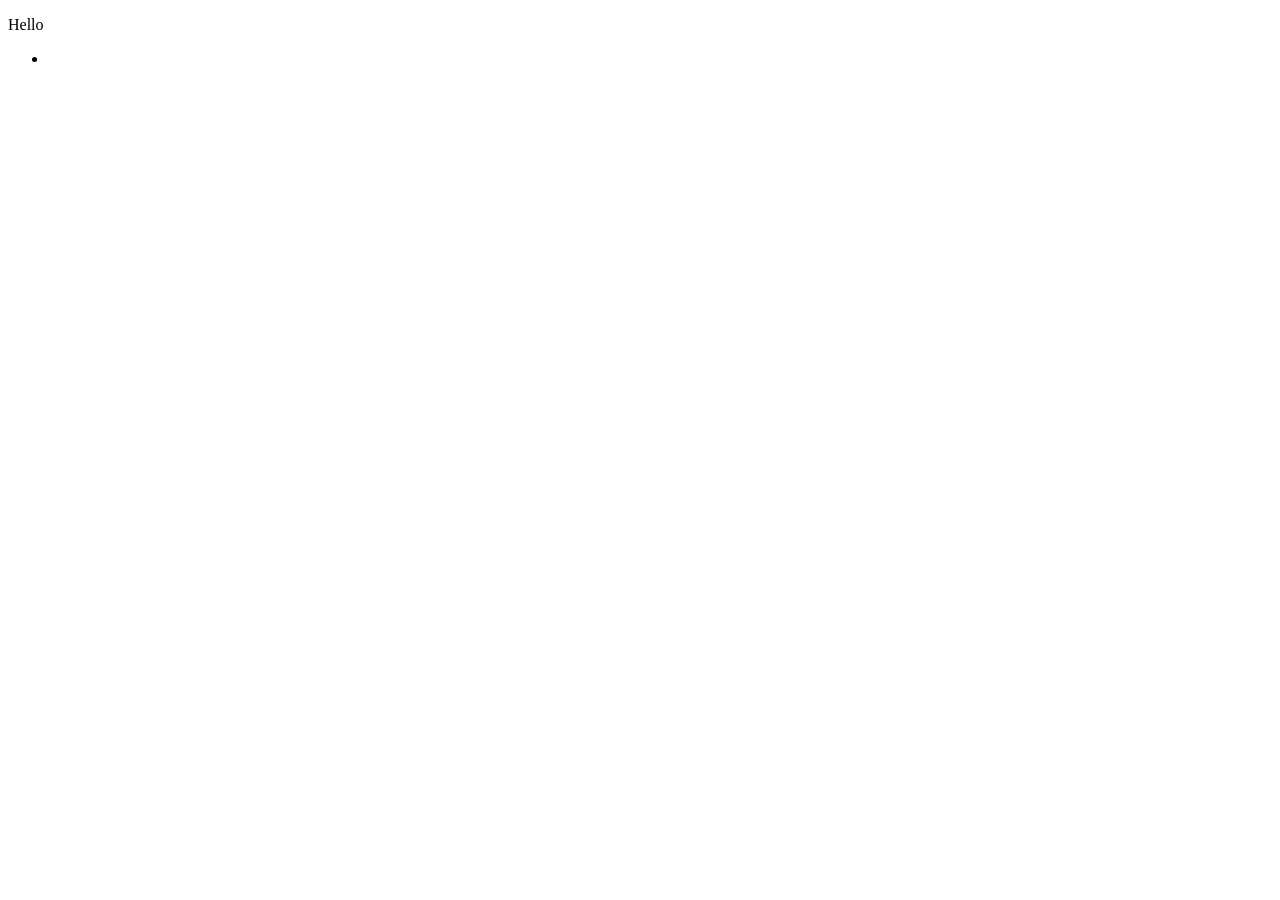
==== index.html @ bbcbbed4 "first commit" ====
<!DOCTYPE html>
<html lang="en">
<head>
    <meta charset="UTF-8">
    <meta name="viewport" content="width=device-width, initial-scale=1.0">
    <title>CV kautsar</title>
</head>
<body>

    <nav>
        <div class="nafbar">
            <div class="logo"></div>
            <p>Hello</p>

            <div class="menu">
                <ul>
                    <li></li>
                </ul>
            </div>
        </div>
        

    </nav>

    
    
</body>
</html>
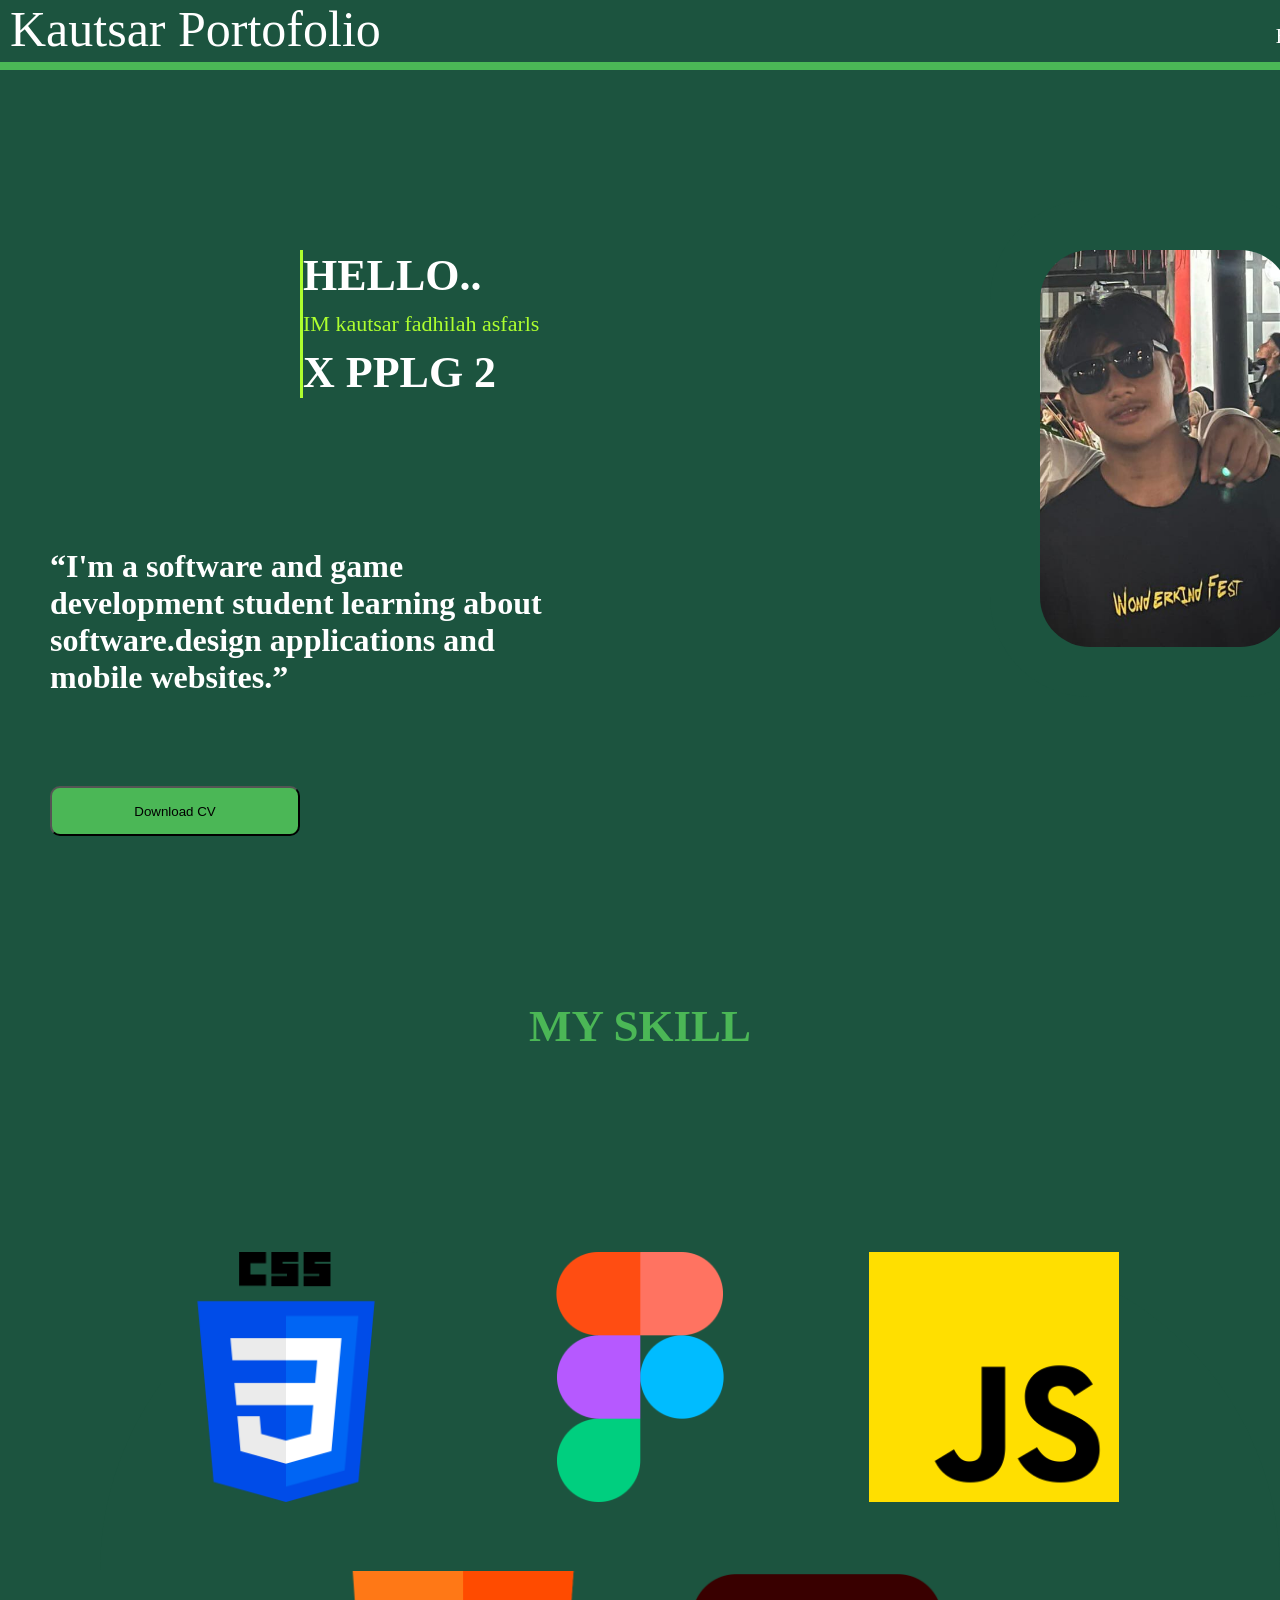
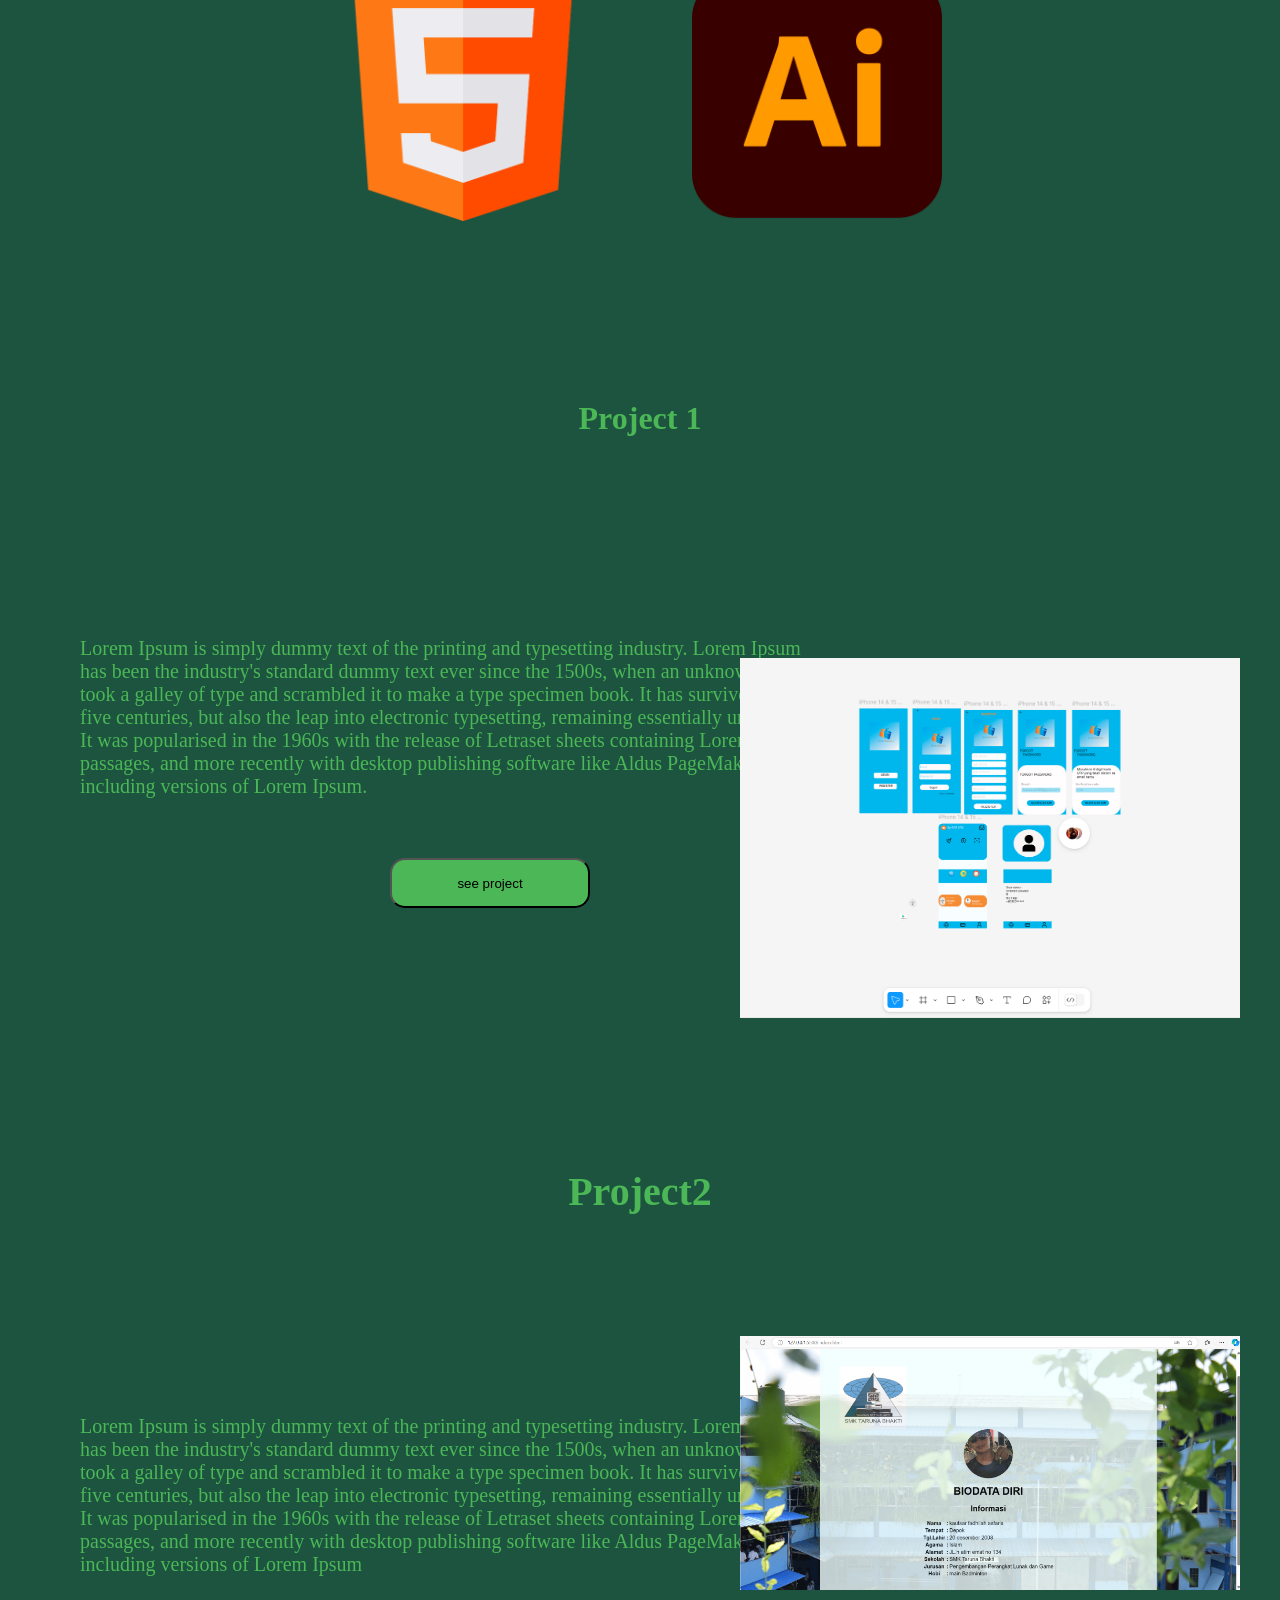
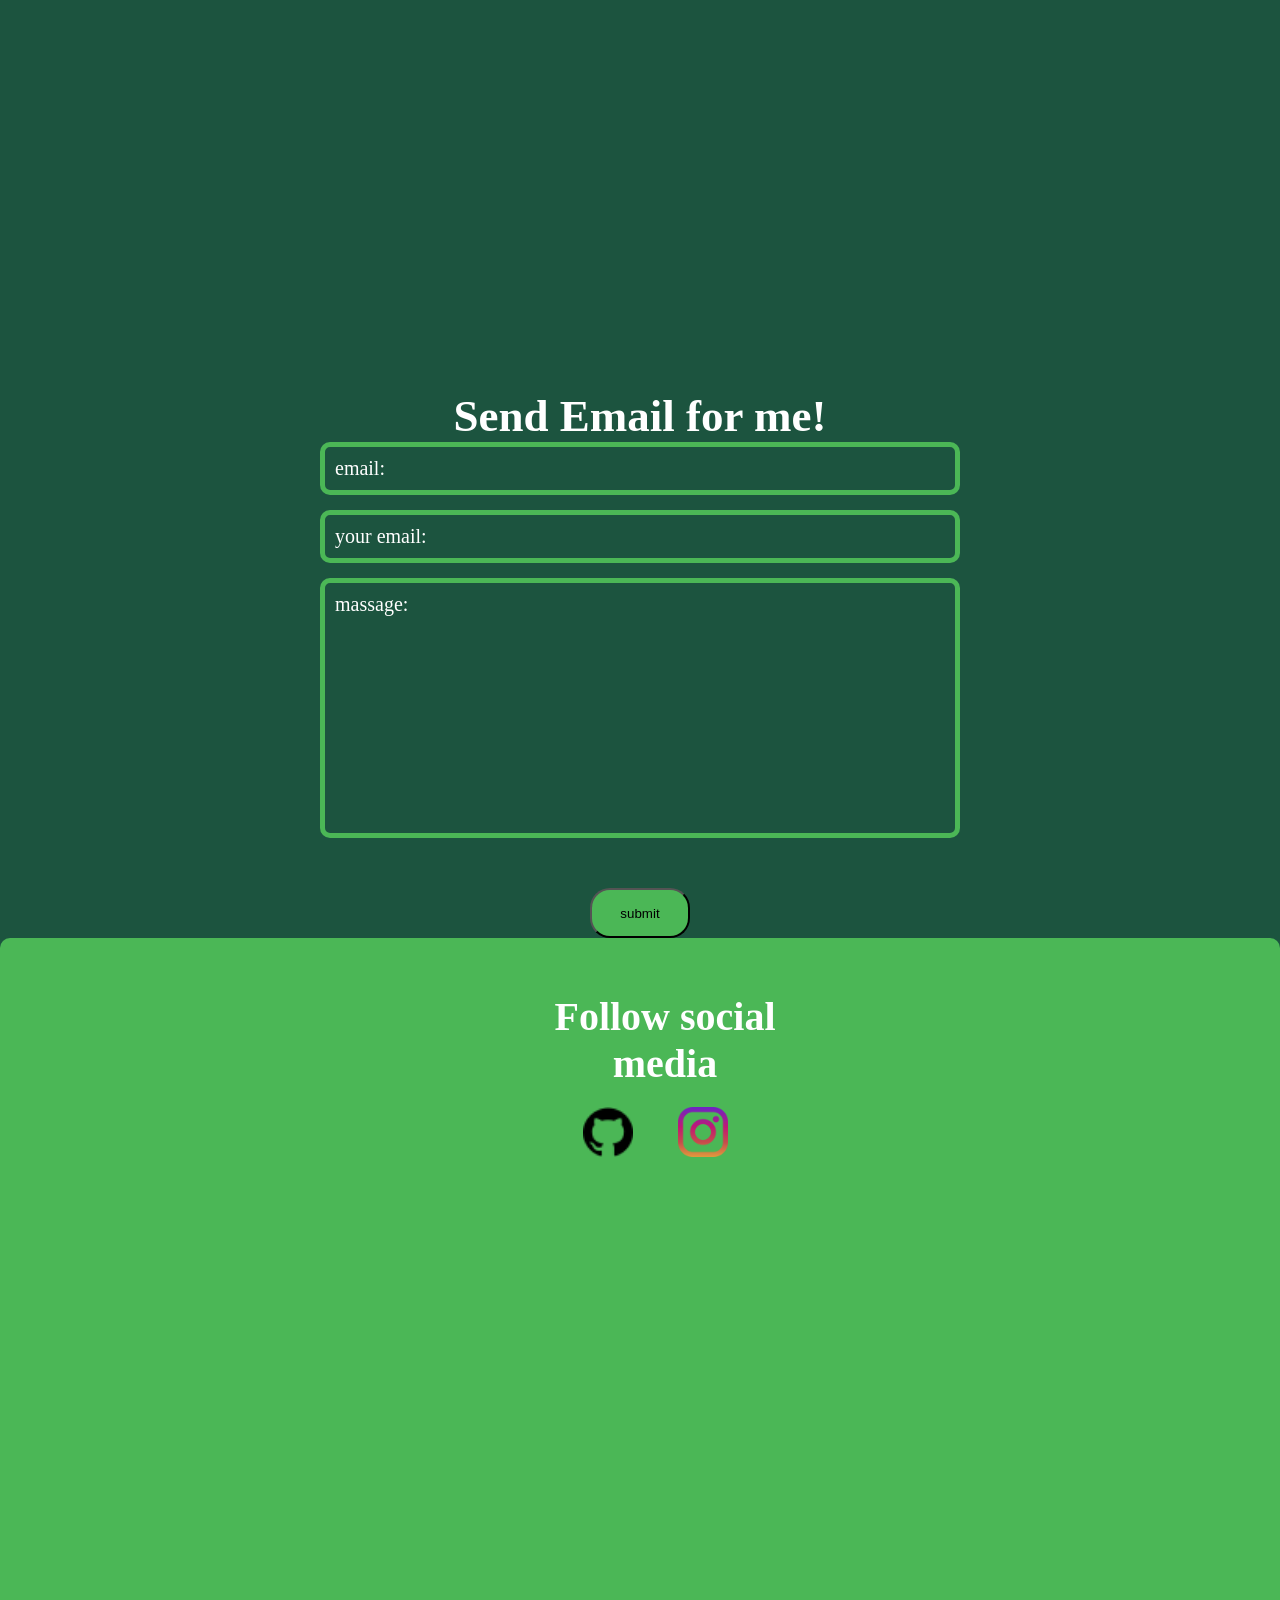
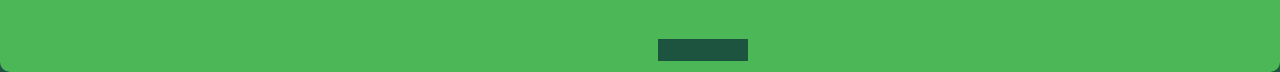
==== commit b8d689a3: "tugas" ====
--- a/index.html
+++ b/index.html
@@ -1,28 +1,137 @@
-<!DOCTYPE html>
 <html lang="en">
 <head>
     <meta charset="UTF-8">
-    <meta name="viewport" content="width=device-width, initial-scale=1.0">
-    <title>CV kautsar</title>
+    <meta name="viewport" content="width=, initial-scale=1.0">
+    <title>Project</title>
+
+    <link rel="stylesheet" href="style.css">
 </head>
 <body>
+    <div class="container">
 
-    <nav>
-        <div class="nafbar">
-            <div class="logo"></div>
-            <p>Hello</p>
-
-            <div class="menu">
-                <ul>
-                    <li></li>
-                </ul>
+        <!--Navbar-->
+        <nav>
+            <div class="navbar">
+                <div class="logo">
+                    <p>Kautsar Portofolio</p>
+                </div>
+                <!-- Navbar Kanan -->
+                <div class="menu">
+                    
+                   
+                    <ul type="none">
+                        <li><a href="#Home">Home</a></li>
+                        <li><a href="#skill">Skills</a></li>
+                        <li><a href="#Project">Project</a></li>
+                        <li><a href="#contact">Contact</a></li>
+                        <a href="#"><img src="github.png" alt=""></a>
+                    </ul>
+                </div>
+            
+            </nav>
+            
+           
+        </div>
+        <div class="atas" id="Home">
+            <div class="text">
+                <div class="hub">
+                    <h1> HELLO..</h1>
+                    <p>IM kautsar fadhilah asfarls</p>
+                    <h1>X PPLG 2</h1>
+                </div>
+                <h1>“I'm a software and game development student learning about software.design applications and mobile websites.”</h1>
+                <a href="Untitled.pdf" download="">
+                    <button class="download-button">Download CV</button>
+                    </a>
+                </div>
+            <div class="foto">
+               <img src="poto gua.jpg">
             </div>
         </div>
-        
+        <div class="kosong"></div>
 
-    </nav>
 
-    
-    
+        <div class="skill" id= "skill">
+            <h1> MY SKILL</h1>
+            
+            <div class="skillFoto">
+                <img src="css-3.png" alt="">
+                <img src="logofigma.png" alt="">
+                <img src="js.png" alt="">
+
+                <div class="skilFotoBawah">
+
+                <img src="html.png" alt="">
+                <img src="illustrator.png" alt="">
+
+                </div>
+               
+            </div>
+        </div>
+
+        <div class="Project" id="Project">
+            <div class="project1">
+                <h1>Project 1</h1>
+                <p>Lorem Ipsum is simply dummy text of the printing and typesetting industry. Lorem Ipsum has been the industry's standard dummy text ever since the 1500s, 
+                    when an unknown printer took a galley of type and scrambled it to make a type specimen book. It has survived not only five centuries, but also the leap into electronic typesetting, 
+                    remaining essentially unchanged. It was popularised in the 1960s with the release of Letraset sheets containing Lorem Ipsum passages, and more recently with desktop publishing software
+                     like Aldus PageMaker including versions of Lorem Ipsum.</p>
+
+                     <a href="https://www.figma.com/design/4GSDdHH0oitYnfUEFlZ90K/Untitled?node-id=0-1&t=H4zI7VoVoxgJCjQd-1" target="_blank"><button class="button-project">see project</button></a>
+
+                     <div class="projectFoto">
+                        <img src="figma.png" alt="">
+                     </div>
+                   
+
+            </div>
+           
+            <div class="project2">
+                <h1>Project2</h1>
+                <p>Lorem Ipsum is simply dummy text of the printing and typesetting industry. Lorem Ipsum has been the industry's standard dummy text ever since the 1500s, 
+                    when an unknown printer took a galley of type and scrambled it to make a type specimen book. It has survived not only five centuries, but also the leap into electronic typesetting, 
+                    remaining essentially unchanged. It was popularised in the 1960s with the release of Letraset sheets containing Lorem Ipsum passages, and more recently with desktop publishing software
+                     like Aldus PageMaker including versions of Lorem Ipsum </p>
+                     
+
+                     <div class="potoProject"></div>
+                     <img src="biodata 2.png" alt="">
+            </div>
+            </div>
+
+            <div class="longkap"></div>
+
+            <div class="contact" id="contact">
+                <h1>Send Email for me!</h1>
+                <form action="https://formspree.io/f/xzzbqdya" method="post" target="_blank">
+                    <a type="email">
+                        <input type="text" name="name" placeholder="email:"></imput>
+                        <input type="email" name="email" placeholder="your email:"></imput>
+                    </a>
+                    <textarea
+                    rows="10"
+                    type="text"
+                    name="messages"
+                    placeholder="massage:"></textarea>
+
+                    <button type="submit" class="buton">submit</button>
+                </form>
+
+            </div>
+
+            <div class="text">
+               
+            </div>
+            <footer>
+            <div class="footer">
+                <h1>Follow social media</h1>
+                <a class="github" href="https://github.com/kautsar201208"><img src="github.png" alt=""></a>
+                <a class="IG" href="https://www.instagram.com/sarrimie_/"><img src="./instagram (1).png" alt=""></a>
+                
+
+            </div>
+            </footer>
+    </div>
+
 </body>
 </html>
--- a/style.css
+++ b/style.css
@@ -0,0 +1,320 @@
+*{
+    margin: 0;
+    padding: 0;
+    box-sizing: border-box;
+    text-align: center;
+    background-color: #1C543F;
+}
+.navbar{
+    background-color: #1C543F;
+    border-style: none none solid none;
+    border-color: #1C543F;
+    width: 100%;
+    height: 70px;
+    
+    display: flex;
+    position: fixed;
+    top: 0%;
+    z-index: 1;
+    border-bottom: 8px solid #4BB756 ;
+}
+
+
+.kosong{
+    background-color: 4BB756;
+}
+.logo p{
+    font-size: 50px;
+    position: relative;
+    left: 10px;
+    color: white;
+}
+.menu a{
+    color: white;
+    
+    display: flex;
+    text-decoration: none;
+    text-align: center;
+    margin-right: 25px;
+    
+    font-size: 20px;
+    
+}
+.menu a:hover{
+    color: black;
+}
+.menu ul{
+    right: -900px;
+    position: relative;
+    padding: 5px;
+    margin: 0;
+    display: flex;
+    top: 20px;
+    
+}
+.logoimg img{
+    width: 55px;
+    margin: 7px;
+    position: relative;
+    right: -1080px;
+}
+.atas{
+    
+    width: 100%;
+    height: 100%;
+    margin-top: 100px;
+    
+}
+.foto img{
+    width: 350px;
+    margin-top: 100px;
+    position: relative;
+    margin-right: -500px;
+    border: 50px solid #1C543F;
+    border-radius: 100PX;
+    
+}
+.text{
+    color: white;
+    margin-top: 150px;
+    width: 500px;
+    float: left;
+    text-align: left;
+    margin-left: 50px;
+}
+.text h1{
+    text-align: left;
+}
+.text button{
+    background-color: #4BB756;
+    width: 250px;
+    height: 50px;
+    border-radius: 10px;
+    margin-top: 90px;
+    margin-right: 100px ;
+}
+.download-button:hover{
+    background-color: green;
+}
+.hub h1, p{
+    margin-bottom: 10px;
+    text-align: left;
+    
+}
+.hub p{
+    font-size: 22px;
+    color: greenyellow;
+}
+.hub{
+    font-size: 22px;
+    margin-bottom: 150px;
+    margin-left: 250px;
+    color: white;
+    border-style: none none none solid;
+    border-color: greenyellow;
+}
+.skill h1 {
+    font-size: 45px;
+    margin-bottom: 200px;
+    color: #4BB756;
+
+    
+}
+.skillFoto img {
+    width: 250px;
+    margin-right: 100;
+    margin-bottom: 65px;
+    border-color: #4BB756;
+    
+    
+    
+}
+.skill {
+    border-color: #4BB756;
+    height: 1000px;
+    
+}
+.skillFoto {
+    margin-top: 10px;
+    margin-left: 100px;
+    border-radius: 1000px;
+    border-color: #000000;
+   
+    
+}
+.MYProject {
+    font-size: 22PX;
+    background-color: #1C543F;
+    height: 2000px;
+    
+
+
+}
+.project1 h1{
+    color: #4BB756;
+}
+.project1 p {
+    font-size: 20px;
+    margin-top: 200px;
+   width: 750px;
+   position: relative;
+   margin-left: 80px;
+   color: #4BB756;
+   
+}
+.project1 img {
+    width: 500px;
+    margin-left: 700px ;
+    position: relative;
+    margin-top: -250px;
+}
+.project1 button{
+    width: 200px;
+    height: 50px;
+    background-color: #4BB756;
+    border-radius: 15px;
+    margin-top: 50px;
+    
+
+
+}
+.button-project {
+    margin-right: 300px;
+}
+.button-project:hover{
+    background-color: green;
+}
+.project1 button :hover{
+   
+    background-color: #1C543F;
+
+}
+.project1 button :hover{
+    
+    background-color: #051006;
+    
+
+}
+.longkap{
+    background-color: #1C543F;
+}
+.contact{
+    background-color: #1C543F ;
+    text-align: left;
+    margin-top: 400px;
+    padding: auto;
+    color: white;
+    
+   
+}
+.contact button:hover{
+    background-color: green;
+}
+.contact h1{
+    font-size: 45px;
+    color: white;
+    
+
+}
+textarea{
+    resize: none;
+
+}
+
+
+
+.contact input, textarea{
+    display: flex;
+    margin-right: auto;
+    margin-left: auto;
+    width: 50%;
+    background-color: #1C543F;
+    border-style: none;
+    border: 5px solid #4BB756;
+    margin-bottom: 50px;
+    color: white;
+    font-family: "Lilita one" ,sans-serf;
+    font-size:20px;
+    border-radius: 10px;
+    padding: 10px;
+    
+    
+
+}
+.contact input{
+    margin-bottom: 15px;
+
+    
+}
+::placeholder{
+    color: white;
+    text-align: left;
+
+}
+.footer{
+    font-size: 20px;
+    color: white;
+    text-align: center;
+    padding-bottom: 10px;
+    background-color: #4BB756;
+    padding-top: 55px;
+    z-index: -1;
+    border-radius: 10px;
+}
+.contact button{
+    width: 100px;
+    height: 50px;
+    background-color: #4BB756;
+    border-radius: 20px;
+    
+    
+}
+
+.contact button{
+   border-radius: px
+}
+.footer img{
+    width: 60px;
+    margin: 20px;
+}
+.footer h1{
+    margin-right: 500px;
+    background-color: #4BB756;
+}
+
+
+.project2 h1{
+    margin-top: 150px;
+
+}
+.project2 h1{
+    font-size: 40px;
+    color: #4BB756;
+    
+}
+.project2 p{
+    font-size: 20px;
+    margin-top: 200px;
+   width: 750px;
+   position: relative;
+   margin-left: 80px;
+   color: #4BB756;
+}
+.project2 img{
+    width: 500px;
+    margin-left: 700px ;
+    position: relative;
+    margin-top: -250px;
+}
+.github img{
+    width: 50px;
+    margin-left: -500px;
+    margin-bottom: 2100px;
+    background-color: #4BB756;
+}
+
+.IG img{
+    width: 50px;
+    margin-bottom: 2100px;
+    background-color: #4BB756;
+}
